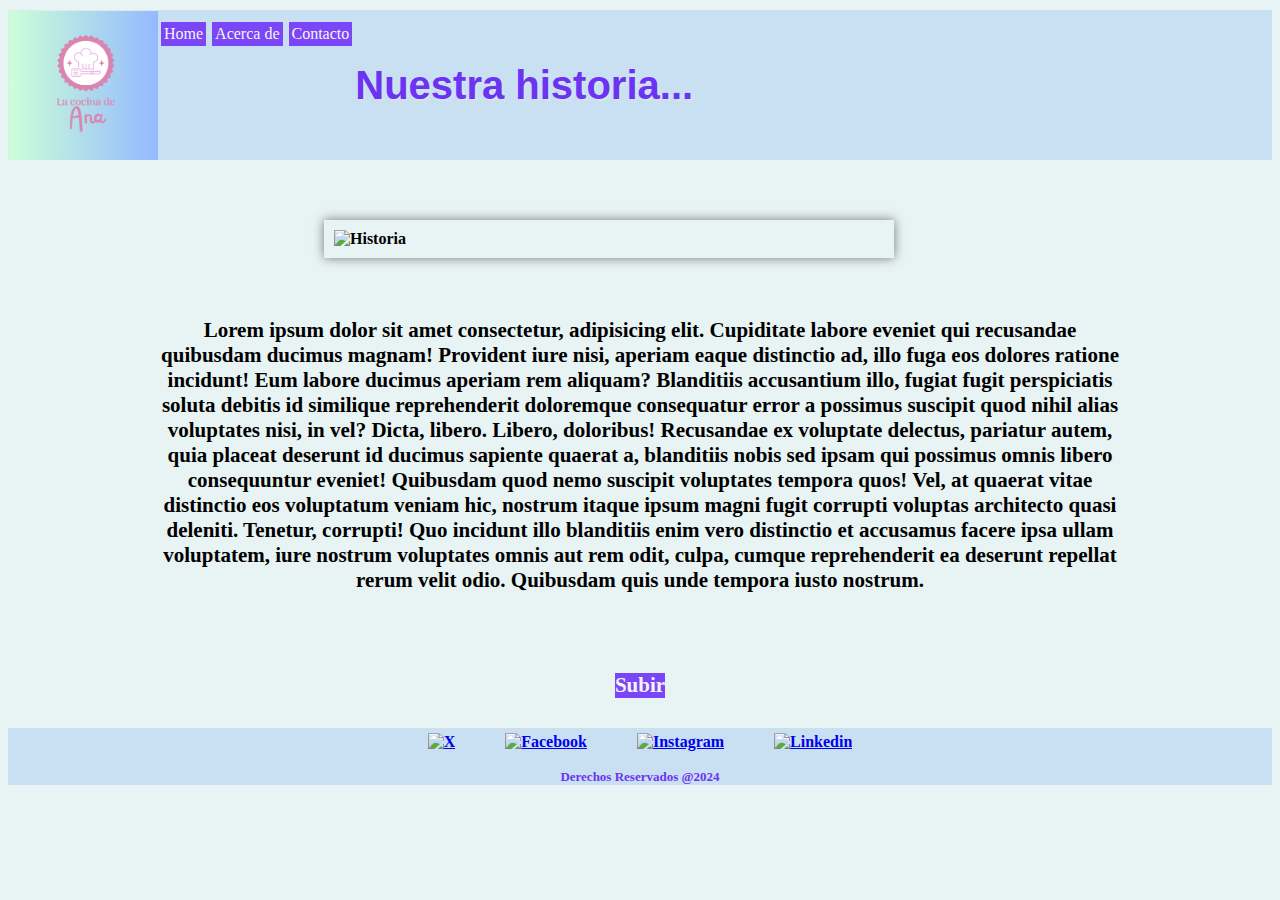
==== acerca_de.html @ 5bd28a03 "primer sitio web" ====
<!DOCTYPE html>
<html lang="en">

<head>
    <meta charset="UTF-8">
    <meta name="viewport" content="width=, initial-scale=1.0">
    <title>Acerca_de</title>
    <link rel="icon" href="https://cdn1.iconfinder.com/data/icons/DarkGlass_Reworked/128x128/apps/cookie.png"
        sizes="16x16" type="image/png">
    <link rel="stylesheet" href="est_acerca.css">
</head>

<body>
    <header>
        <div id="logo">
            <img src="logo.png" alt="la cocina de Ana" width="150px" height="150px">
            <nav>
                <a href="index.html">Home</a>
                <a href=".">Acerca de </a>
                <a href="contacto.html">Contacto</a>
            </nav>
            <h1 id="titulo"><b>Nuestra historia...</h1>
        </div>
    </header>
    <div id="imagen"><img src="https://viapais.com.ar/resizer/rx1XOeglwOADPZYs7wrb6Wp6gLE=/980x640/smart/filters:quality(75):format(webp)/cloudfront-us-east-1.images.arcpublishing.com/grupoclarin/GUZWJYI4UFHU7HLATL2OFMIQDY.jpg"alt="Historia">
    </div>
    <div id="prologo">
        <p>Lorem ipsum dolor sit amet consectetur, adipisicing elit. Cupiditate labore eveniet qui recusandae quibusdam ducimus magnam! Provident iure nisi, aperiam eaque distinctio ad, illo fuga eos dolores ratione incidunt! Eum labore ducimus aperiam rem aliquam? Blanditiis accusantium illo, fugiat fugit perspiciatis soluta debitis id similique reprehenderit doloremque consequatur error a possimus suscipit quod nihil alias voluptates nisi, in vel? Dicta, libero. Libero, doloribus! Recusandae ex voluptate delectus, pariatur autem, quia placeat deserunt id ducimus sapiente quaerat a, blanditiis nobis sed ipsam qui possimus omnis libero consequuntur eveniet! Quibusdam quod nemo suscipit voluptates tempora quos! Vel, at quaerat vitae distinctio eos voluptatum veniam hic, nostrum itaque ipsum magni fugit corrupti voluptas architecto quasi deleniti. Tenetur, corrupti! Quo incidunt illo blanditiis enim vero distinctio et accusamus facere ipsa ullam voluptatem, iure nostrum voluptates omnis aut rem odit, culpa, cumque reprehenderit ea deserunt repellat rerum velit odio. Quibusdam quis unde tempora iusto nostrum.</p>
    </div>
    <div id="rc">
        <a href="#logo">Subir</a>
    </div>
    <footer>
        <div id="redes">
            <a href="https://twitter.com/?lang=es"><img src="x.ico" alt="X"></a>
            <a href="https://www.facebook.com/"> <img src="fb.ico" alt="Facebook"></a>
            <a href="https://www.instagram.com/"><img src="inst.ico" alt="Instagram"></a>
            <a href="https://ar.linkedin.com/"><img src="in.ico" alt="Linkedin"></a>
        </div>
        <p>Derechos Reservados @2024</p>
    </footer>
</body>

</html>
---- est_acerca.css ----
body {
    background-color: rgb(232, 243, 243);
}

header a {
    margin: 12px 3px;
    padding: 3px;
    float: left;
    background-color: rgb(123, 69, 248);
    color: rgb(245, 245, 239);
    text-decoration: none;
}

a:hover {
    transform: scale(1.2);
    transition: 0.3s;
}

#titulo {
    color: rgb(108, 51, 242);
    float: inline-start;
    text-align: center;
    text-shadow: 2px 2px 2px rgb(213, 229, 236);
    font-family: 'Gill Sans', 'Gill Sans MT', Calibri, 'Trebuchet MS', sans-serif;
    margin: auto 0px;
    font-size: 40px;
}

header div {
    background-color: rgb(201, 224, 242);
    display: flex;
    align-items: self-start;
    justify-content: left;
    margin-top: 10px;
    margin-bottom: 15px;
}

#imagen img {
    box-shadow: 0 0 10px rgba(0, 0, 0, 0.5);
    display: flex;
    justify-content: center;
    margin: 60px 25%;
    padding: 10px;
    max-width: 550px;
    max-height: 550px;
}

#prologo {
    text-align: center;
    display: block;
    margin: 60px 150px;
    font-size: 21px;
}

#rc {
    display: flex;
    justify-content: center;
    align-items: center;
    margin: 10px;
    padding: 20px;
    font-size: 21px;
}

#rc a {
    background-color: rgb(123, 69, 248);
    color: rgb(245, 245, 239);
    text-decoration: none;
}

footer {
    background-color: rgb(201, 224, 242);
}

#redes {
    display: flex;
    align-items: center;
    justify-content: center;
}

#redes img {
    margin: 0 20px;
    justify-content: center;
    width: 18px;
    padding: 5px;
}

footer p {
    text-align: center;
    font-size: small;
    color: rgb(108, 51, 242);
}
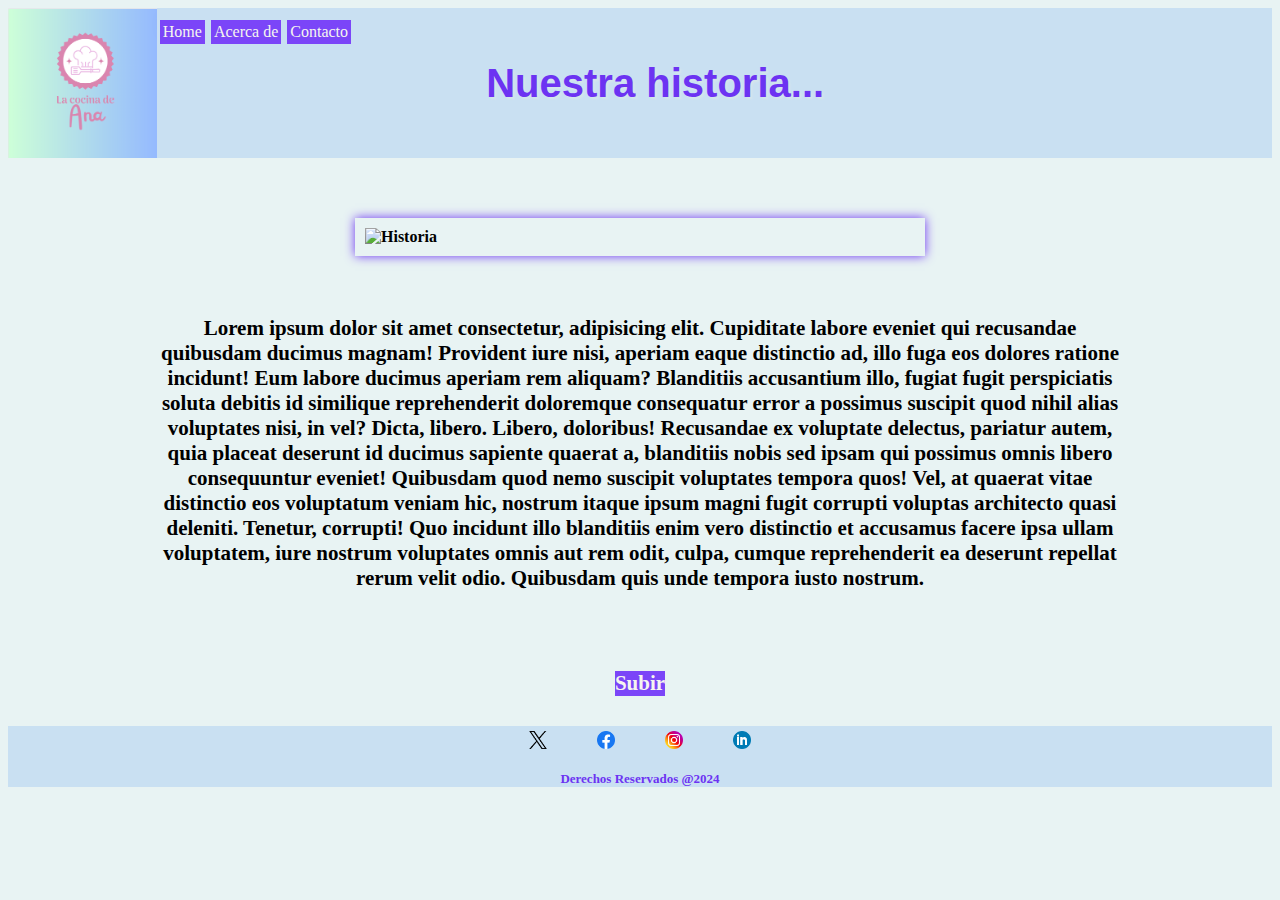
==== commit 0ed139fd: "titulo y redes" ====
--- a/acerca_de.html
+++ b/acerca_de.html
@@ -32,10 +32,10 @@
     </div>
     <footer>
         <div id="redes">
-            <a href="https://twitter.com/?lang=es"><img src="x.ico" alt="X"></a>
-            <a href="https://www.facebook.com/"> <img src="fb.ico" alt="Facebook"></a>
-            <a href="https://www.instagram.com/"><img src="inst.ico" alt="Instagram"></a>
-            <a href="https://ar.linkedin.com/"><img src="in.ico" alt="Linkedin"></a>
+            <a href="https://twitter.com/?lang=es" target="_blank"><img src="x.ico" alt="X"></a>
+            <a href="https://www.facebook.com/" target="_blank"><img src="fb.ico" alt="Facebook"></a>
+            <a href="https://www.instagram.com/" target="_blank"><img src="inst.ico" alt="Instagram"></a>
+            <a href="https://ar.linkedin.com/" target="_blank"><img src="in.ico" alt="Linkedin"></a>
         </div>
         <p>Derechos Reservados @2024</p>
     </footer>
--- a/est_acerca.css
+++ b/est_acerca.css
@@ -1,5 +1,10 @@
 body {
     background-color: rgb(232, 243, 243);
+}
+
+header {
+    width: 100%;
+    background-color: rgb(201, 224, 242);
 }
 
 header a {
@@ -16,30 +21,32 @@
     transition: 0.3s;
 }
 
-#titulo {
+#logo {
+    display: flex;
+}
+
+nav {
+    width: 40%;
+    align-items: baseline;
+}
+
+header h1 {
+    float: left;
     color: rgb(108, 51, 242);
-    float: inline-start;
-    text-align: center;
+    align-items: center;
     text-shadow: 2px 2px 2px rgb(213, 229, 236);
     font-family: 'Gill Sans', 'Gill Sans MT', Calibri, 'Trebuchet MS', sans-serif;
-    margin: auto 0px;
     font-size: 40px;
-}
-
-header div {
-    background-color: rgb(201, 224, 242);
-    display: flex;
-    align-items: self-start;
-    justify-content: left;
-    margin-top: 10px;
-    margin-bottom: 15px;
+    margin: auto 2%;
+    width: 100%;
 }
 
 #imagen img {
-    box-shadow: 0 0 10px rgba(0, 0, 0, 0.5);
+    box-shadow: 0 0 10px rgb(108, 51, 242);
     display: flex;
     justify-content: center;
-    margin: 60px 25%;
+    align-items: center;
+    margin: 60px auto;
     padding: 10px;
     max-width: 550px;
     max-height: 550px;
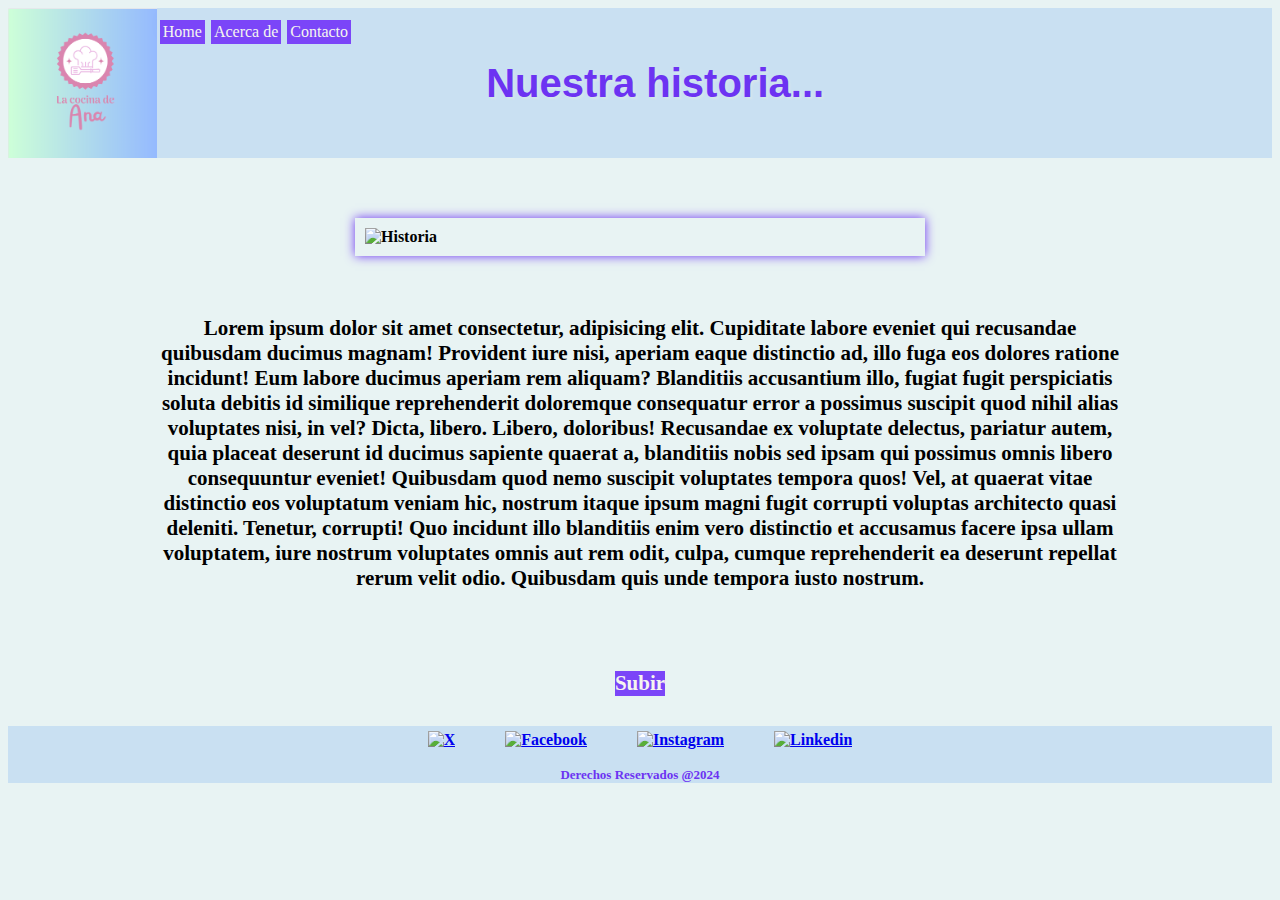
==== commit 641f43d5: "redes y logosborrados" ====
--- a/acerca_de.html
+++ b/acerca_de.html
@@ -32,10 +32,17 @@
     </div>
     <footer>
         <div id="redes">
-            <a href="https://twitter.com/?lang=es" target="_blank"><img src="x.ico" alt="X"></a>
-            <a href="https://www.facebook.com/" target="_blank"><img src="fb.ico" alt="Facebook"></a>
-            <a href="https://www.instagram.com/" target="_blank"><img src="inst.ico" alt="Instagram"></a>
-            <a href="https://ar.linkedin.com/" target="_blank"><img src="in.ico" alt="Linkedin"></a>
+            <a href="https://twitter.com/?lang=es" target="_blank"><img
+                src="https://cdn4.iconfinder.com/data/icons/social-media-black-white-2/1227/X-512.png" alt="X"></a>
+        <a href="https://www.facebook.com/" target="_blank"><img
+                src="https://cdn3.iconfinder.com/data/icons/2018-social-media-logotypes/1000/2018_social_media_popular_app_logo_facebook-512.png"
+                alt="Facebook"></a>
+        <a href="https://www.instagram.com/" target="_blank"><img
+                src="https://cdn3.iconfinder.com/data/icons/2018-social-media-logotypes/1000/2018_social_media_popular_app_logo_instagram-512.png"
+                alt="Instagram"></a>
+        <a href="https://ar.linkedin.com/" target="_blank"><img
+                src="https://cdn1.iconfinder.com/data/icons/logotypes/32/circle-linkedin-1024.png"
+                alt="Linkedin"></a>
         </div>
         <p>Derechos Reservados @2024</p>
     </footer>
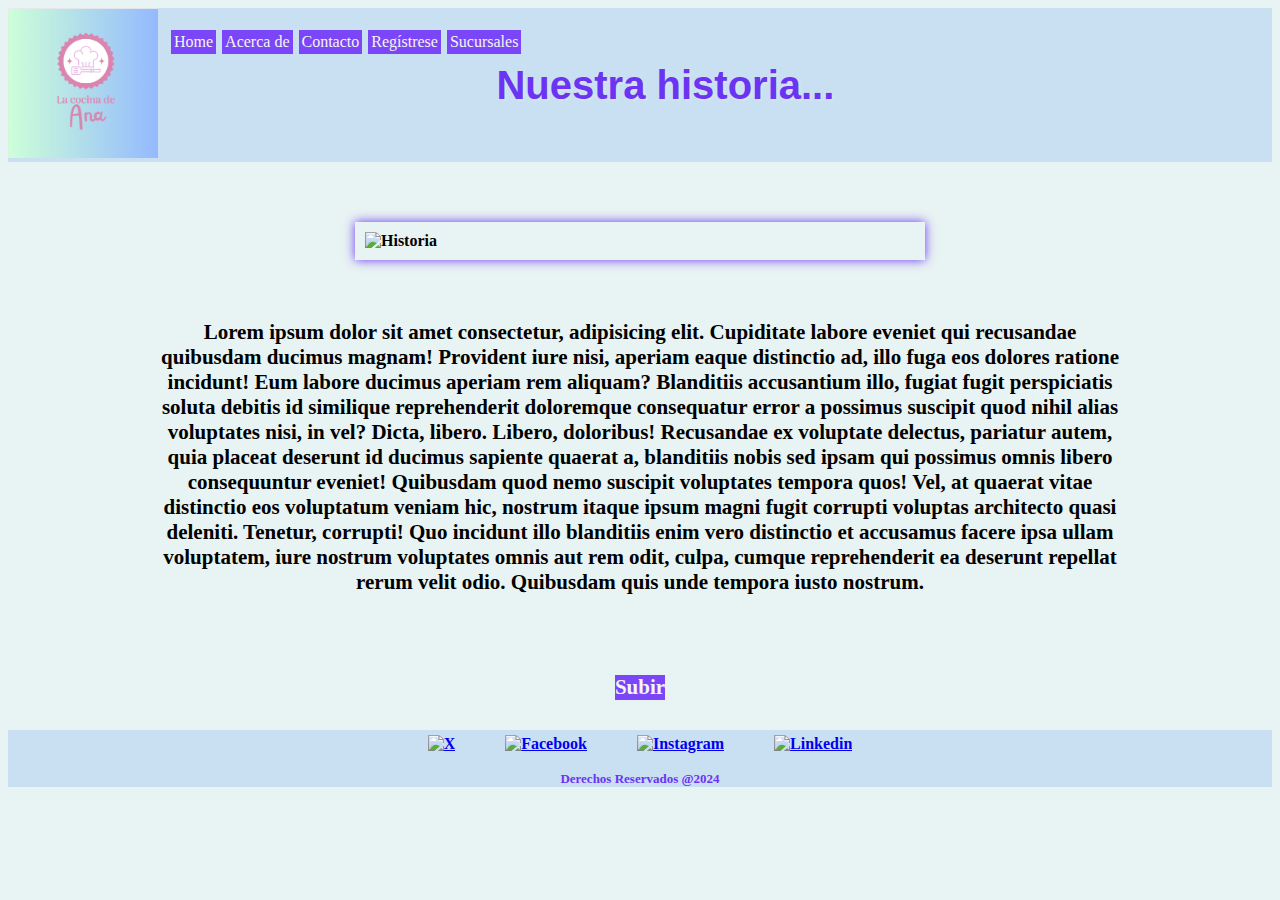
==== commit a1663164: "Add files via upload" ====
--- a/acerca_de.html
+++ b/acerca_de.html
@@ -1,51 +1,53 @@
-<!DOCTYPE html>
-<html lang="en">
-
-<head>
-    <meta charset="UTF-8">
-    <meta name="viewport" content="width=, initial-scale=1.0">
-    <title>Acerca_de</title>
-    <link rel="icon" href="https://cdn1.iconfinder.com/data/icons/DarkGlass_Reworked/128x128/apps/cookie.png"
-        sizes="16x16" type="image/png">
-    <link rel="stylesheet" href="est_acerca.css">
-</head>
-
-<body>
-    <header>
-        <div id="logo">
-            <img src="logo.png" alt="la cocina de Ana" width="150px" height="150px">
-            <nav>
-                <a href="index.html">Home</a>
-                <a href=".">Acerca de </a>
-                <a href="contacto.html">Contacto</a>
-            </nav>
-            <h1 id="titulo"><b>Nuestra historia...</h1>
-        </div>
-    </header>
-    <div id="imagen"><img src="https://viapais.com.ar/resizer/rx1XOeglwOADPZYs7wrb6Wp6gLE=/980x640/smart/filters:quality(75):format(webp)/cloudfront-us-east-1.images.arcpublishing.com/grupoclarin/GUZWJYI4UFHU7HLATL2OFMIQDY.jpg"alt="Historia">
-    </div>
-    <div id="prologo">
-        <p>Lorem ipsum dolor sit amet consectetur, adipisicing elit. Cupiditate labore eveniet qui recusandae quibusdam ducimus magnam! Provident iure nisi, aperiam eaque distinctio ad, illo fuga eos dolores ratione incidunt! Eum labore ducimus aperiam rem aliquam? Blanditiis accusantium illo, fugiat fugit perspiciatis soluta debitis id similique reprehenderit doloremque consequatur error a possimus suscipit quod nihil alias voluptates nisi, in vel? Dicta, libero. Libero, doloribus! Recusandae ex voluptate delectus, pariatur autem, quia placeat deserunt id ducimus sapiente quaerat a, blanditiis nobis sed ipsam qui possimus omnis libero consequuntur eveniet! Quibusdam quod nemo suscipit voluptates tempora quos! Vel, at quaerat vitae distinctio eos voluptatum veniam hic, nostrum itaque ipsum magni fugit corrupti voluptas architecto quasi deleniti. Tenetur, corrupti! Quo incidunt illo blanditiis enim vero distinctio et accusamus facere ipsa ullam voluptatem, iure nostrum voluptates omnis aut rem odit, culpa, cumque reprehenderit ea deserunt repellat rerum velit odio. Quibusdam quis unde tempora iusto nostrum.</p>
-    </div>
-    <div id="rc">
-        <a href="#logo">Subir</a>
-    </div>
-    <footer>
-        <div id="redes">
-            <a href="https://twitter.com/?lang=es" target="_blank"><img
-                src="https://cdn4.iconfinder.com/data/icons/social-media-black-white-2/1227/X-512.png" alt="X"></a>
-        <a href="https://www.facebook.com/" target="_blank"><img
-                src="https://cdn3.iconfinder.com/data/icons/2018-social-media-logotypes/1000/2018_social_media_popular_app_logo_facebook-512.png"
-                alt="Facebook"></a>
-        <a href="https://www.instagram.com/" target="_blank"><img
-                src="https://cdn3.iconfinder.com/data/icons/2018-social-media-logotypes/1000/2018_social_media_popular_app_logo_instagram-512.png"
-                alt="Instagram"></a>
-        <a href="https://ar.linkedin.com/" target="_blank"><img
-                src="https://cdn1.iconfinder.com/data/icons/logotypes/32/circle-linkedin-1024.png"
-                alt="Linkedin"></a>
-        </div>
-        <p>Derechos Reservados @2024</p>
-    </footer>
-</body>
-
+<!DOCTYPE html>
+<html lang="en">
+
+<head>
+    <meta charset="UTF-8">
+    <meta name="viewport" content="width=, initial-scale=1.0">
+    <title>Acerca_de</title>
+    <link rel="icon" href="https://cdn1.iconfinder.com/data/icons/DarkGlass_Reworked/128x128/apps/cookie.png"
+        sizes="16x16" type="image/png">
+    <link rel="stylesheet" href="est_acerca.css">
+</head>
+
+<body>
+    <header>
+        <div id="logo">
+            <img src="logo.png" alt="la cocina de Ana" width="150px" height="150px">
+        </div>
+        <nav>
+            <a href="index.html">Home</a>
+            <a href="">Acerca de </a>
+            <a href="contacto.html">Contacto</a>
+            <a href="registro.html">Regístrese</a>
+            <a href="sucursales.html">Sucursales</a>
+        </nav>
+        <h1 id="titulo"><b>Nuestra historia...</h1>
+    </header>
+    <div id="imagen"><img src="https://viapais.com.ar/resizer/rx1XOeglwOADPZYs7wrb6Wp6gLE=/980x640/smart/filters:quality(75):format(webp)/cloudfront-us-east-1.images.arcpublishing.com/grupoclarin/GUZWJYI4UFHU7HLATL2OFMIQDY.jpg"alt="Historia">
+    </div>
+    <div id="prologo">
+        <p>Lorem ipsum dolor sit amet consectetur, adipisicing elit. Cupiditate labore eveniet qui recusandae quibusdam ducimus magnam! Provident iure nisi, aperiam eaque distinctio ad, illo fuga eos dolores ratione incidunt! Eum labore ducimus aperiam rem aliquam? Blanditiis accusantium illo, fugiat fugit perspiciatis soluta debitis id similique reprehenderit doloremque consequatur error a possimus suscipit quod nihil alias voluptates nisi, in vel? Dicta, libero. Libero, doloribus! Recusandae ex voluptate delectus, pariatur autem, quia placeat deserunt id ducimus sapiente quaerat a, blanditiis nobis sed ipsam qui possimus omnis libero consequuntur eveniet! Quibusdam quod nemo suscipit voluptates tempora quos! Vel, at quaerat vitae distinctio eos voluptatum veniam hic, nostrum itaque ipsum magni fugit corrupti voluptas architecto quasi deleniti. Tenetur, corrupti! Quo incidunt illo blanditiis enim vero distinctio et accusamus facere ipsa ullam voluptatem, iure nostrum voluptates omnis aut rem odit, culpa, cumque reprehenderit ea deserunt repellat rerum velit odio. Quibusdam quis unde tempora iusto nostrum.</p>
+    </div>
+    <div id="rc">
+        <a href="#logo">Subir</a>
+    </div>
+    <footer>
+        <div id="redes">
+            <a href="https://twitter.com/?lang=es" target="_blank"><img
+                src="https://cdn4.iconfinder.com/data/icons/social-media-black-white-2/1227/X-512.png" alt="X"></a>
+        <a href="https://www.facebook.com/" target="_blank"><img
+                src="https://cdn3.iconfinder.com/data/icons/2018-social-media-logotypes/1000/2018_social_media_popular_app_logo_facebook-512.png"
+                alt="Facebook"></a>
+        <a href="https://www.instagram.com/" target="_blank"><img
+                src="https://cdn3.iconfinder.com/data/icons/2018-social-media-logotypes/1000/2018_social_media_popular_app_logo_instagram-512.png"
+                alt="Instagram"></a>
+        <a href="https://ar.linkedin.com/" target="_blank"><img
+                src="https://cdn1.iconfinder.com/data/icons/logotypes/32/circle-linkedin-1024.png"
+                alt="Linkedin"></a>
+        </div>
+        <p>Derechos Reservados @2024</p>
+    </footer>
+</body>
+
 </html>--- a/est_acerca.css
+++ b/est_acerca.css
@@ -1,98 +1,98 @@
-body {
-    background-color: rgb(232, 243, 243);
-}
-
-header {
-    width: 100%;
-    background-color: rgb(201, 224, 242);
-}
-
-header a {
-    margin: 12px 3px;
-    padding: 3px;
-    float: left;
-    background-color: rgb(123, 69, 248);
-    color: rgb(245, 245, 239);
-    text-decoration: none;
-}
-
-a:hover {
-    transform: scale(1.2);
-    transition: 0.3s;
-}
-
-#logo {
-    display: flex;
-}
-
-nav {
-    width: 40%;
-    align-items: baseline;
-}
-
-header h1 {
-    float: left;
-    color: rgb(108, 51, 242);
-    align-items: center;
-    text-shadow: 2px 2px 2px rgb(213, 229, 236);
-    font-family: 'Gill Sans', 'Gill Sans MT', Calibri, 'Trebuchet MS', sans-serif;
-    font-size: 40px;
-    margin: auto 2%;
-    width: 100%;
-}
-
-#imagen img {
-    box-shadow: 0 0 10px rgb(108, 51, 242);
-    display: flex;
-    justify-content: center;
-    align-items: center;
-    margin: 60px auto;
-    padding: 10px;
-    max-width: 550px;
-    max-height: 550px;
-}
-
-#prologo {
-    text-align: center;
-    display: block;
-    margin: 60px 150px;
-    font-size: 21px;
-}
-
-#rc {
-    display: flex;
-    justify-content: center;
-    align-items: center;
-    margin: 10px;
-    padding: 20px;
-    font-size: 21px;
-}
-
-#rc a {
-    background-color: rgb(123, 69, 248);
-    color: rgb(245, 245, 239);
-    text-decoration: none;
-}
-
-footer {
-    background-color: rgb(201, 224, 242);
-}
-
-#redes {
-    display: flex;
-    align-items: center;
-    justify-content: center;
-}
-
-#redes img {
-    margin: 0 20px;
-    justify-content: center;
-    width: 18px;
-    padding: 5px;
-}
-
-footer p {
-    text-align: center;
-    font-size: small;
-    color: rgb(108, 51, 242);
+body {
+    background-color: rgb(232, 243, 243);
+
+}
+
+header {
+    display: flex;
+    background-color: rgb(201, 224, 242);
+}
+
+header a {
+    margin: 12px 3px;
+    padding: 3px;
+    float: left;
+    background-color: rgb(123, 69, 248);
+    color: rgb(245, 245, 239);
+    text-decoration: none;
+}
+
+a:hover {
+    transform: scale(1.2);
+    transition: 0.3s;
+}
+
+#logo {
+  margin: 0;
+}
+
+nav {
+    margin: 10px 10px;
+    float: left;
+}
+
+header h1 {
+    float: left;
+    color: rgb(108, 51, 242);
+    align-items: center;
+    text-shadow: 2px 2px 2px rgb(213, 229, 236);
+    font-family: 'Gill Sans', 'Gill Sans MT', Calibri, 'Trebuchet MS', sans-serif;
+    font-size: 40px;
+    margin: auto -3%;
+}
+
+#imagen img {
+    box-shadow: 0 0 10px rgb(108, 51, 242);
+    display: flex;
+    justify-content: center;
+    align-items: center;
+    margin: 60px auto;
+    padding: 10px;
+    max-width: 550px;
+    max-height: 550px;
+}
+
+#prologo {
+    text-align: center;
+    display: block;
+    margin: 60px 150px;
+    font-size: 21px;
+}
+
+#rc {
+    display: flex;
+    justify-content: center;
+    align-items: center;
+    margin: 10px;
+    padding: 20px;
+    font-size: 21px;
+}
+
+#rc a {
+    background-color: rgb(123, 69, 248);
+    color: rgb(245, 245, 239);
+    text-decoration: none;
+}
+
+footer {
+    background-color: rgb(201, 224, 242);
+}
+
+#redes {
+    display: flex;
+    align-items: center;
+    justify-content: center;
+}
+
+#redes img {
+    margin: 0 20px;
+    justify-content: center;
+    width: 18px;
+    padding: 5px;
+}
+
+footer p {
+    text-align: center;
+    font-size: small;
+    color: rgb(108, 51, 242);
 }